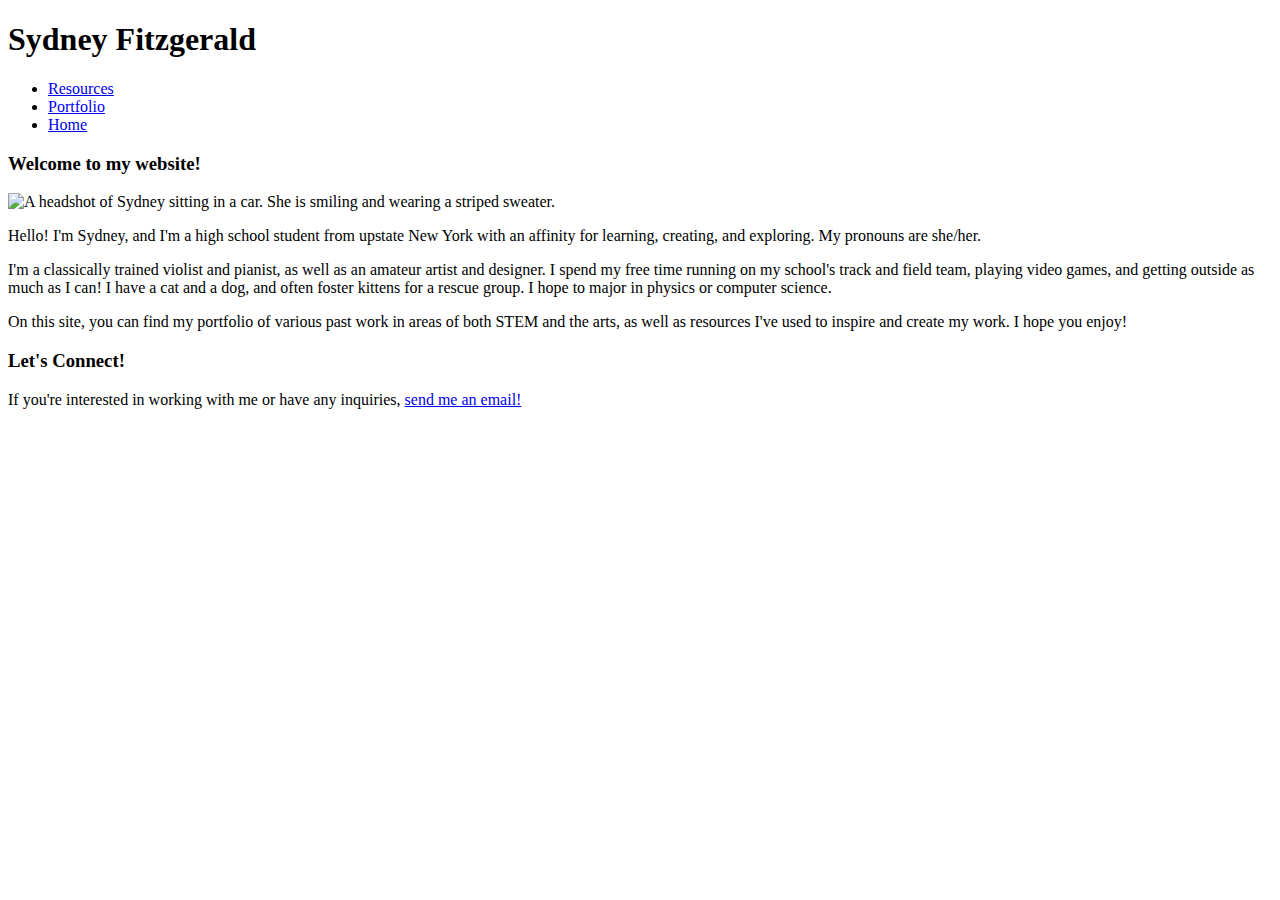
==== index.html @ 5e09a749 "index" ====
<!DOCTYPE html>
<html>
  <head>
    <title>Home - Sydney Fitzgerald</title>
    <meta charset="utf-8" />
	  <meta http-equiv="X-UA-Compatible" content="IE=edge" />
	  <meta name="viewport" content="width=device-width, initial-scale=1" />

	  <!-- link the webpage's stylesheet -->
	  <link rel="stylesheet" href="/style.css" />

	  <!-- link the webpage's JavaScript file -->
	  <script src="/script.js" defer></script>

    <link rel="preconnect" href="https://fonts.googleapis.com">
    <link rel="preconnect" href="https://fonts.gstatic.com" crossorigin>
    <link href="https://fonts.googleapis.com/css2?family=Bebas+Neue&family=Lato:wght@300;400;700&display=swap" rel="stylesheet">

  </head>
  
  <body>
    
    <header> 
      <h1 id="name">Sydney Fitzgerald</h1>
    </header>
    
    <nav>
      <ul>
        <li>
          <a href="resources.html">Resources</a>
        </li>
        <li>
          <a href="portfolio.html">Portfolio</a>
        </li>
        <li>
          <a href="index.html">Home</a>
        </li>
      </ul>
      
    </nav>
    
    <main>
      <h3 class="title">Welcome to my website!</h3>
      <img class="selfie" src="assets/selfie.jpg" alt="A headshot of Sydney sitting in a car. She is smiling and wearing a striped sweater.">
      <p>Hello! I'm Sydney, and I'm a high school student from upstate New York with an affinity for learning, creating, and exploring. My pronouns are she/her.</p>
      <p>I'm a classically trained violist and pianist, as well as an amateur artist and designer. I spend my free time running on my school's track and field team, playing video games, and getting outside as much as I can! I have a cat and a dog, and often foster kittens for a rescue group. I hope to major in physics or computer science. </p>
      <p>On this site, you can find my portfolio of various past work in areas of both STEM and the arts, as well as  resources I've used to inspire and create my work. I hope you enjoy!</p>
      

      <h3 id="letsconnect">Let's Connect!</h4>
          <!--<p class="socials">For a look at my professional history, check out <a href="https://docs.google.com/document/d/16HzflQYpomvwg1prHaVzGf1OdXCJq8eA2B1Wv6pk6SM/edit?usp=sharing">my work resume.</a>-->
      <p class="socials">If you're interested in working with me or have any inquiries, <a href = "mailto: sydneyfitzgerald7@gmail.com">send me an email!</a></p>
    
    </main>
    
  </body>
  
</html>
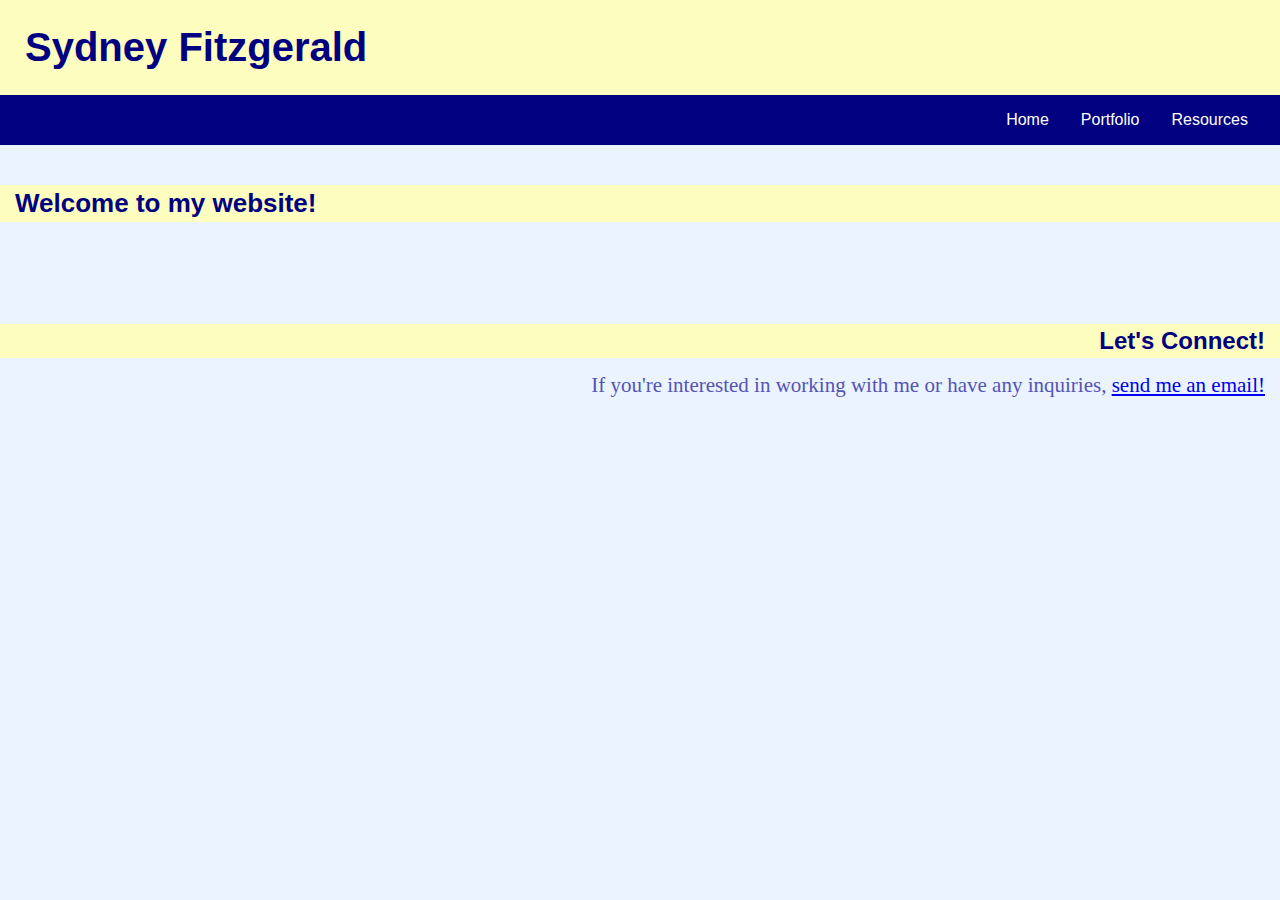
==== commit 7906ca80: "CSS init" ====
--- a/index.html
+++ b/index.html
@@ -41,11 +41,6 @@
     
     <main>
       <h3 class="title">Welcome to my website!</h3>
-      <img class="selfie" src="assets/selfie.jpg" alt="A headshot of Sydney sitting in a car. She is smiling and wearing a striped sweater.">
-      <p>Hello! I'm Sydney, and I'm a high school student from upstate New York with an affinity for learning, creating, and exploring. My pronouns are she/her.</p>
-      <p>I'm a classically trained violist and pianist, as well as an amateur artist and designer. I spend my free time running on my school's track and field team, playing video games, and getting outside as much as I can! I have a cat and a dog, and often foster kittens for a rescue group. I hope to major in physics or computer science. </p>
-      <p>On this site, you can find my portfolio of various past work in areas of both STEM and the arts, as well as  resources I've used to inspire and create my work. I hope you enjoy!</p>
-      
 
       <h3 id="letsconnect">Let's Connect!</h4>
           <!--<p class="socials">For a look at my professional history, check out <a href="https://docs.google.com/document/d/16HzflQYpomvwg1prHaVzGf1OdXCJq8eA2B1Wv6pk6SM/edit?usp=sharing">my work resume.</a>-->
--- a/style.css
+++ b/style.css
@@ -0,0 +1,134 @@
+/* STYLE SECTIONING TAGS */
+* {
+    margin: 0px;
+    padding: 0px
+  }
+  
+  body {
+   background-color: #ebf3ff; 
+  }
+  
+  #portfoliomain{
+    text-align:center;
+  }
+  
+  
+  /* STYLE TEXT */
+  #name{
+    color:navy;
+    background-color:#fdfdbf;
+    font-family:"Helvetica";
+    font-size: 40px;
+    padding: 25px;
+  }
+  
+  #artlabel{
+    color:blue;
+    text-align:center;
+    font-size:24px;
+    text-decoration: underline;
+    text-decoration-style: dotted;
+    text-underline-offset: 3px;
+    margin-top: 20px;
+    margin-bottom:10px;
+  }
+  
+  #letsconnect{
+    color:navy;
+    font-family:"Helvetica";
+    text-align:right;
+    background-color:#fdfdbf;
+    font-size: 24px;
+    padding: 3px;
+    margin-bottom: 10px;
+    margin-top:5px
+    clear:both;
+    margin-top: 8%;
+    padding-right:15px
+  }
+  
+  main{
+    text-align: right;
+  }
+  
+  .title{
+    color:navy;
+    font-family:"Helvetica";
+    background-color:#fdfdbf;
+    text-align: left;
+    font-size: 26px;
+    padding-left: 15px;
+    padding-top: 3px;
+    padding-bottom: 3px;
+    margin-bottom: 10px;
+    margin-top: 10px
+  }
+  
+  p {
+    color:#5454b6;
+    font-family:"Georgia";
+    font-size: 21px;
+    text-align: left;
+    margin: 10px;
+    padding: 5px
+  }
+  
+  .socials {
+    text-align: right;
+    font-size: 21px;
+    padding-right: 5px;
+  }
+  
+  .artdescription{
+    text-align:center;
+    margin-bottom: 10px;
+    font-size:20px
+  }
+  
+  
+  /* STYLE IMAGES */
+  .selfie{
+    border-radius: 20%;
+    max-width: 250px;
+    max-height: 250px;
+    border: 3px solid white;
+    float:right;
+    margin-left: 50px
+  }
+  
+  img{
+    border-radius: 20%;
+    max-width: 250px;
+    max-height: 250px;
+    border: 3px solid white;
+    margin-left: 50px;
+    margin-right:50px
+  }
+  
+  #artwork{
+    text-align:center;
+  }
+  
+  /* STYLE NAV BAR */
+  ul{
+    list-style-type: none;
+    background-color: navy;
+    overflow: hidden;
+    padding: 1em;
+    margin-bottom: 40px
+  }
+  li{
+    display:inline;
+    float: right
+  }
+  li a{
+    text-decoration: none;
+    color: white;
+    font-size: 16px;
+    font-family: "Helvetica";
+    padding: 1em;
+  }
+  
+  li a:hover{
+    background-color:blue;
+  }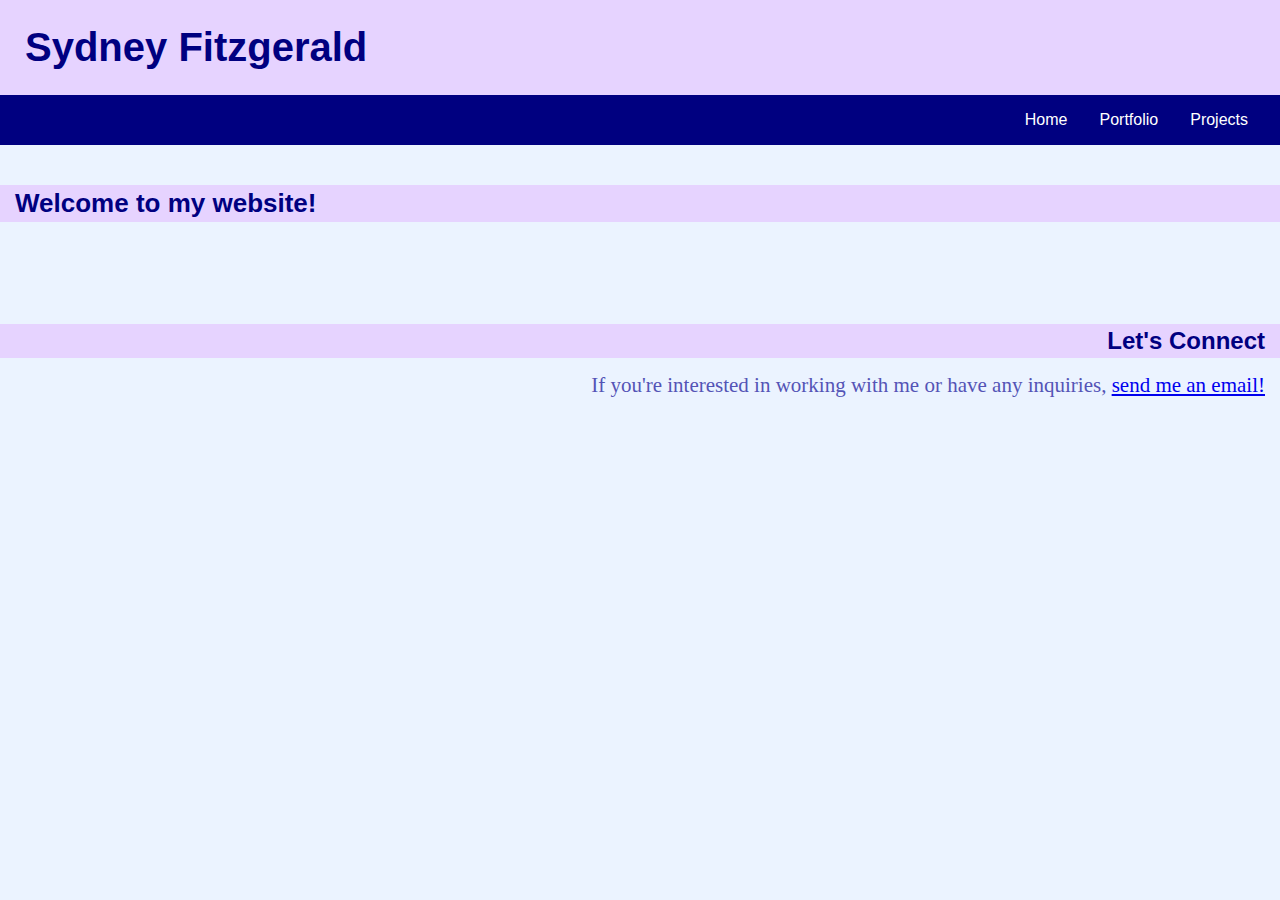
==== commit 630b5af7: "Style changes" ====
--- a/index.html
+++ b/index.html
@@ -1,4 +1,5 @@
 <!DOCTYPE html>
+
 <html>
   <head>
     <title>Home - Sydney Fitzgerald</title>
@@ -27,7 +28,7 @@
     <nav>
       <ul>
         <li>
-          <a href="resources.html">Resources</a>
+          <a href="resources.html">Projects</a>
         </li>
         <li>
           <a href="portfolio.html">Portfolio</a>
@@ -42,9 +43,9 @@
     <main>
       <h3 class="title">Welcome to my website!</h3>
 
-      <h3 id="letsconnect">Let's Connect!</h4>
+      <h3 id="letsconnect">Let's Connect</h4>
           <!--<p class="socials">For a look at my professional history, check out <a href="https://docs.google.com/document/d/16HzflQYpomvwg1prHaVzGf1OdXCJq8eA2B1Wv6pk6SM/edit?usp=sharing">my work resume.</a>-->
-      <p class="socials">If you're interested in working with me or have any inquiries, <a href = "mailto: sydneyfitzgerald7@gmail.com">send me an email!</a></p>
+      <p class="socials">If you're interested in working with me or have any inquiries, <a href = "mailto: sydfitz@seas.upenn.edu">send me an email!</a></p>
     
     </main>
     
--- a/style.css
+++ b/style.css
@@ -16,7 +16,7 @@
   /* STYLE TEXT */
   #name{
     color:navy;
-    background-color:#fdfdbf;
+    background-color:#e6d3ff;
     font-family:"Helvetica";
     font-size: 40px;
     padding: 25px;
@@ -37,7 +37,7 @@
     color:navy;
     font-family:"Helvetica";
     text-align:right;
-    background-color:#fdfdbf;
+    background-color:#e6d3ff;
     font-size: 24px;
     padding: 3px;
     margin-bottom: 10px;
@@ -54,7 +54,7 @@
   .title{
     color:navy;
     font-family:"Helvetica";
-    background-color:#fdfdbf;
+    background-color:#e6d3ff;
     text-align: left;
     font-size: 26px;
     padding-left: 15px;
